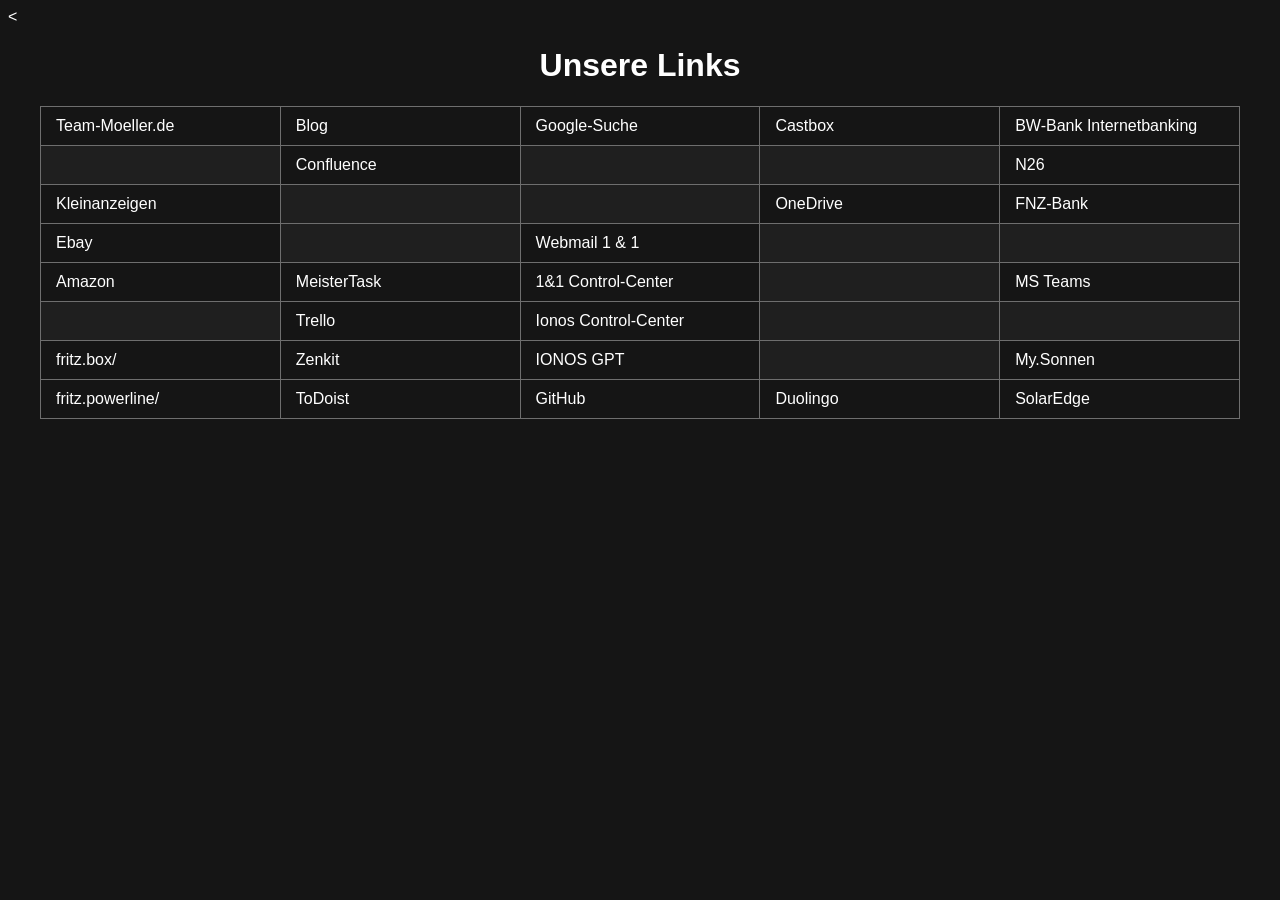
==== index.html @ db4968a4 "Refactor index.html to use external CSS Removed inline styles and added a link to an external styles" ====
﻿<!DOCTYPE html>
<html lang="de">
<head>
	<meta charset="utf-8">
	<meta name="viewport" content="width=device-width, initial-scale=1">
	<meta name="Author" content="Thomas Möller"/>
	<title>Team-Moeller – Unsere Links</title>
	<<link rel="stylesheet" href="css/style.css">
</head>
<body>
	<h1>Unsere Links</h1>
	<table>
		<tr>
			<td><a href="https://www.team-moeller.de/">Team-Moeller.de</a></td>
			<td><a href="https://blog.team-moeller.de/">Blog</a></td>
			<td><a href="https://www.google.de/">Google-Suche</a></td>
			<td><a href="https://castbox.fm/my/subscribed?country=de">Castbox</a></td>
			<td><a href="https://www.bw-bank.de/de/home.html">BW-Bank Internetbanking</a></td>
		</tr>
		<tr>
			<td></td>
			<td><a href="https://thomas-moeller.atlassian.net/wiki/home">Confluence</a></td>
			<td></td>
			<td></td>
			<td><a href="https://app.n26.com/login">N26</a></td>
		</tr>
		<tr>
			<td><a href="https://www.kleinanzeigen.de/">Kleinanzeigen</a></td>
			<td></td>
			<td></td>
			<td><a href="https://onedrive.live.com">OneDrive</a></td>
			<td><a href="https://portal.fnz.de/">FNZ-Bank</a></td>
		</tr>
		<tr>
			<td><a href="https://www.ebay.de/">Ebay</a></td>
			<td></td>
			<td><a href="https://mail.ionos.de/">Webmail 1 & 1</a></td>
			<td></td>
			<td></td>
		</tr>
		<tr>
			<td><a href="https://www.amazon.de/?tag=teammoellerde">Amazon</a></td>
			<td><a href="https://www.meistertask.com/app/dashboard">MeisterTask</a></td>
			<td><a href="https://www.1und1.de/login">1&1 Control-Center</a></td>
			<td></td>
			<td><a href="https://teams.microsoft.com.mcas.ms/v2/?tenantId=c1ae6ae3-78e2-4b9a-b388-9162475c2c1e">MS Teams</a></td>
		</tr>
		<tr>
			<td></td>
			<td><a href="https://trello.com/">Trello</a></td>
			<td><a href="https://login.ionos.de/?ionos-tour=instant&username=583286463">Ionos Control-Center</a></td>  
			<td></td>
			<td></td>
		</tr>
		<tr>
			<td><a href="http://fritz.box/">fritz.box/</a></td>
			<td><a href="https://zenkit.com/">Zenkit</a></td>
			<td><a href="https://ai.ionos.de/explore">IONOS GPT</a></td>
			<td></td>
			<td><a href="https://my.sonnen.de/dashboard?lang=de">My.Sonnen</a></td>
		</tr>
		<tr>
			<td><a href="http://fritz.powerline/">fritz.powerline/</a></td>
			<td><a href="https://todoist.com/app/today">ToDoist</a></td>
			<td><a href="https://github.com/">GitHub</a></td>
			<td><a href="https://www.duolingo.com/">Duolingo</a></td>
			<td><a href="https://monitoring.solaredge.com/solaredge-web/p/site/2461183/#/dashboard">SolarEdge</a></td>
		</tr>
	</table>
</body>
</html>
---- css/style.css ----
body {
    background-color: #151515;
    color: #ffffff;
    font-family: Arial, Helvetica, sans-serif;
}

h1 {
    text-align: center;
}

table {
    width: 100%;
    border-collapse: collapse;
    max-width: 1200px;
    margin: 0 auto;
}

td {
    width: 20%;
    border: 1px solid #6e6e6e;
    padding: 10px 15px;
    vertical-align: top;
}

td:hover {
    background-color: #2a2a2a;
}

a {
    color: #ffffff;
    text-decoration: none;
}

a:hover {
    color: #989898;
}

a:visited {
    color: #cccccc;
}

td:empty {
    background-color: #1f1f1f;
}
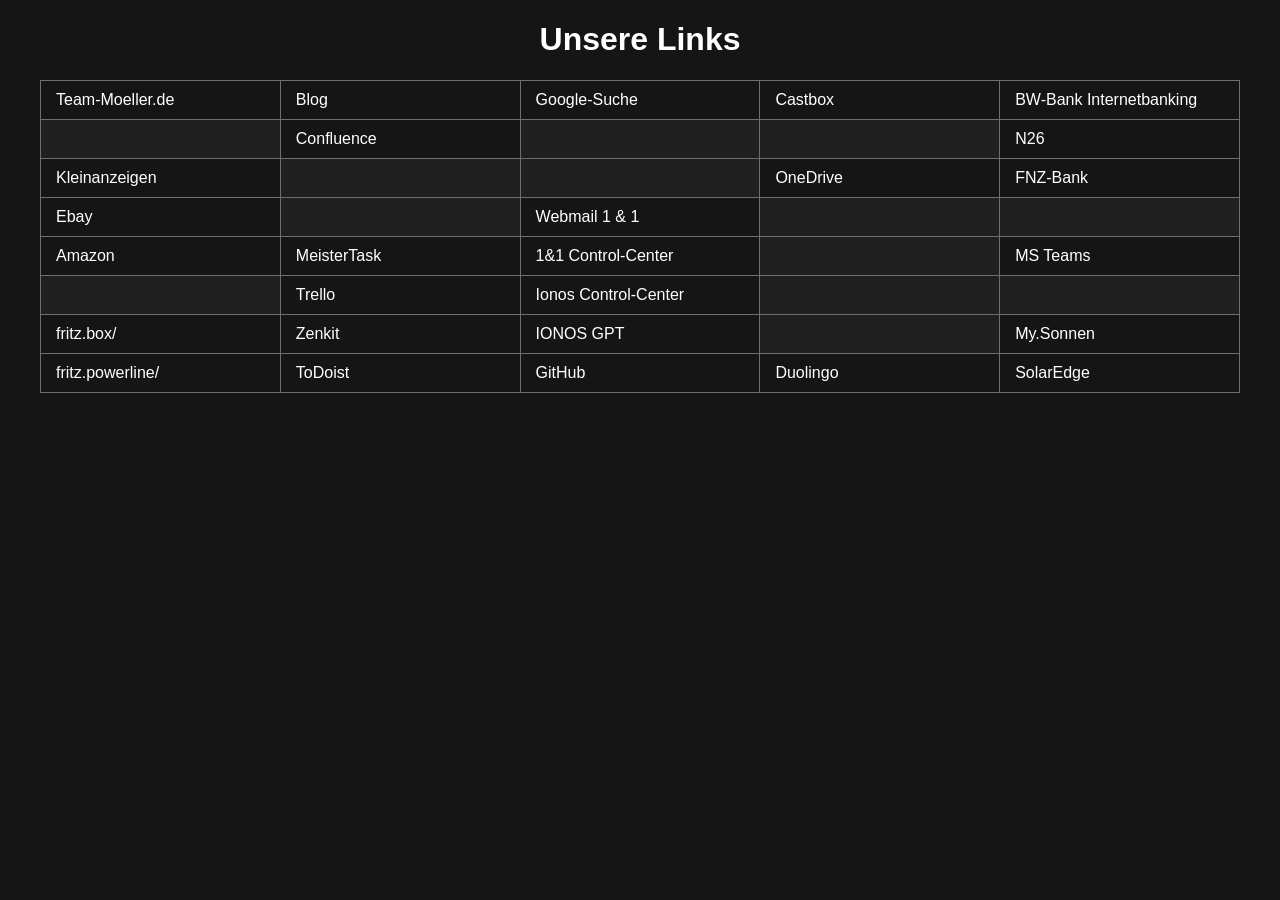
==== commit 9ce4f7fd: "Fix HTML encoding issues in index.html" ====
--- a/index.html
+++ b/index.html
@@ -5,7 +5,7 @@
 	<meta name="viewport" content="width=device-width, initial-scale=1">
 	<meta name="Author" content="Thomas Möller"/>
 	<title>Team-Moeller – Unsere Links</title>
-	<<link rel="stylesheet" href="css/style.css">
+	<link rel="stylesheet" href="css/style.css">
 </head>
 <body>
 	<h1>Unsere Links</h1>
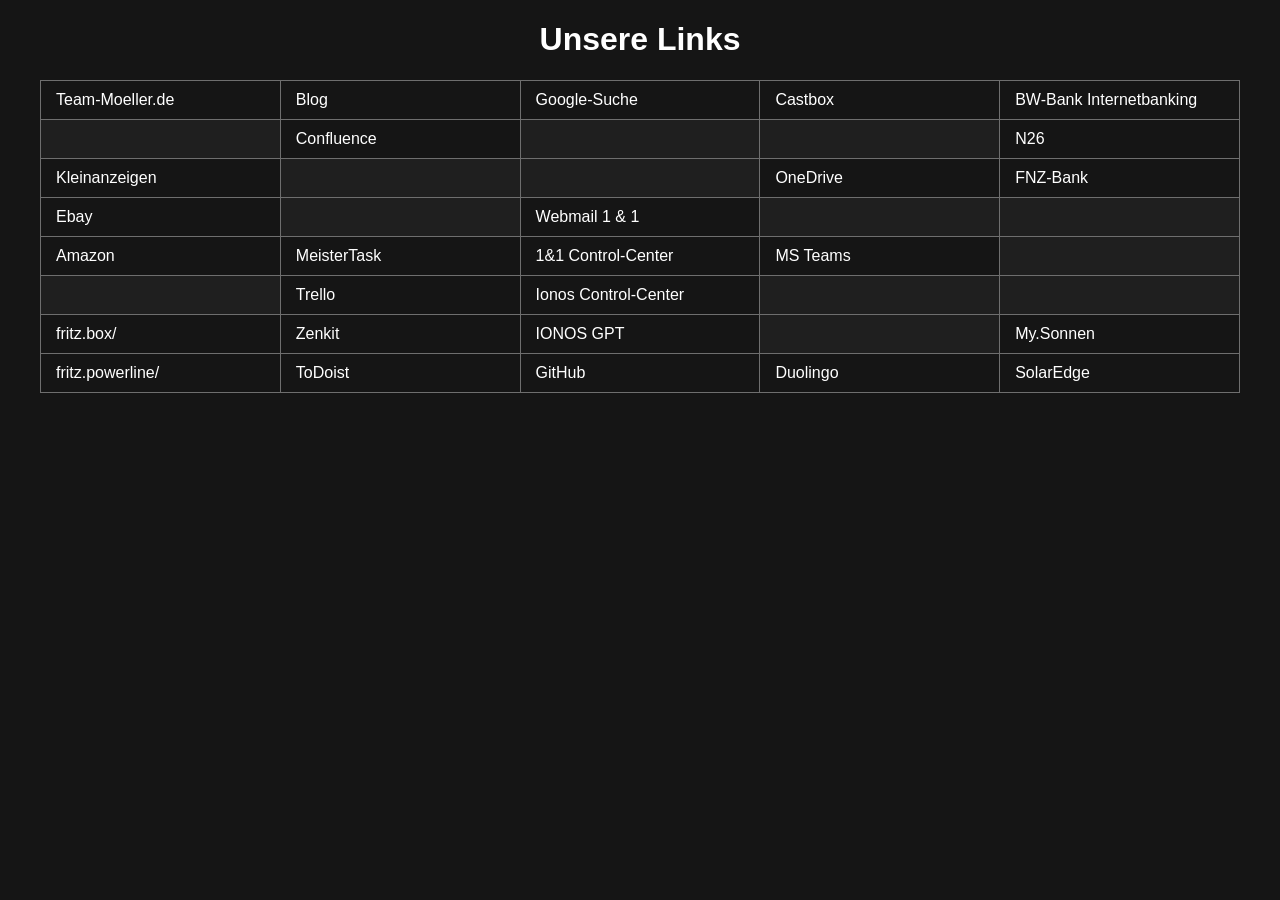
==== commit 59830a79: "Fix HTML formatting and structure" ====
--- a/index.html
+++ b/index.html
@@ -5,13 +5,14 @@
 	<meta name="viewport" content="width=device-width, initial-scale=1">
 	<meta name="Author" content="Thomas Möller"/>
 	<title>Team-Moeller – Unsere Links</title>
+	<link rel="icon" href="/images/favicon.png" type="image/png">
 	<link rel="stylesheet" href="css/style.css">
 </head>
 <body>
 	<h1>Unsere Links</h1>
 	<table>
 		<tr>
-			<td><a href="https://www.team-moeller.de/">Team-Moeller.de</a></td>
+			<td><a href="https://team-moeller.de/">Team-Moeller.de</a></td>
 			<td><a href="https://blog.team-moeller.de/">Blog</a></td>
 			<td><a href="https://www.google.de/">Google-Suche</a></td>
 			<td><a href="https://castbox.fm/my/subscribed?country=de">Castbox</a></td>
@@ -42,8 +43,8 @@
 			<td><a href="https://www.amazon.de/?tag=teammoellerde">Amazon</a></td>
 			<td><a href="https://www.meistertask.com/app/dashboard">MeisterTask</a></td>
 			<td><a href="https://www.1und1.de/login">1&1 Control-Center</a></td>
+			<td><a href="https://teams.microsoft.com.mcas.ms/v2/?tenantId=c1ae6ae3-78e2-4b9a-b388-9162475c2c1e">MS Teams</a></td>
 			<td></td>
-			<td><a href="https://teams.microsoft.com.mcas.ms/v2/?tenantId=c1ae6ae3-78e2-4b9a-b388-9162475c2c1e">MS Teams</a></td>
 		</tr>
 		<tr>
 			<td></td>
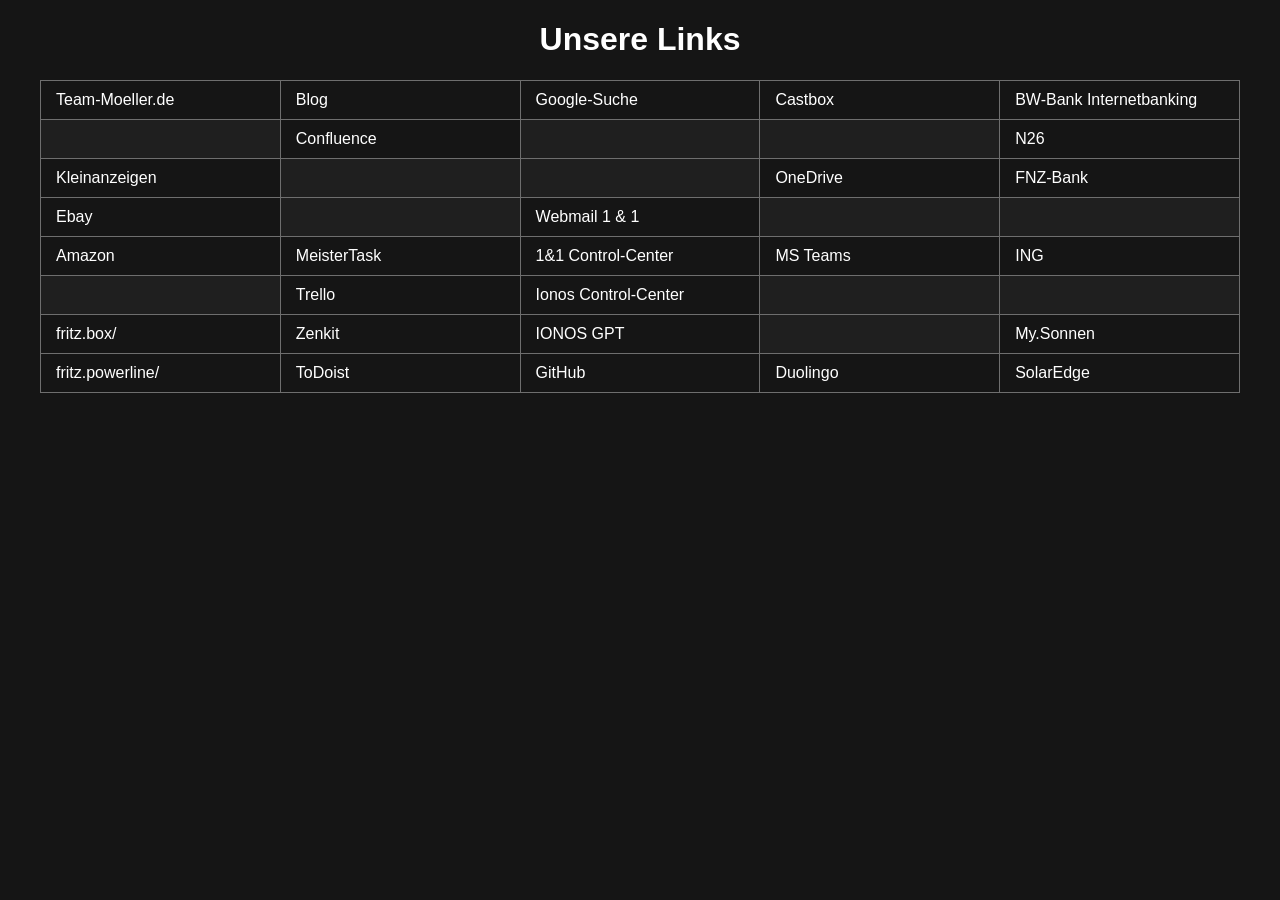
==== commit e7aee159: "Link to ING added" ====
--- a/index.html
+++ b/index.html
@@ -44,7 +44,7 @@
 			<td><a href="https://www.meistertask.com/app/dashboard">MeisterTask</a></td>
 			<td><a href="https://www.1und1.de/login">1&1 Control-Center</a></td>
 			<td><a href="https://teams.microsoft.com.mcas.ms/v2/?tenantId=c1ae6ae3-78e2-4b9a-b388-9162475c2c1e">MS Teams</a></td>
-			<td></td>
+			<td><a href="https://www.ing.de/">ING</a></td>
 		</tr>
 		<tr>
 			<td></td>
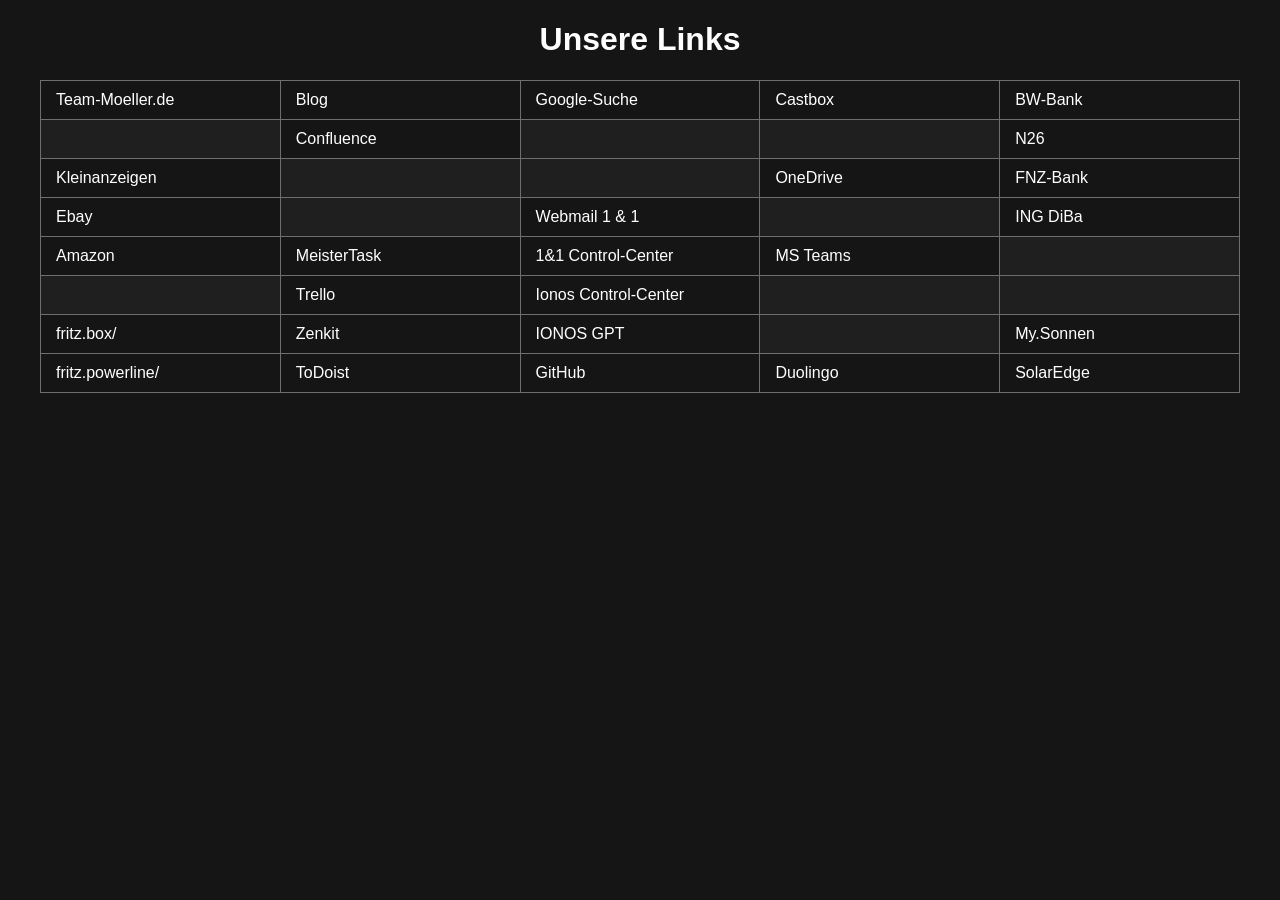
==== commit c6a35ea0: "Fix HTML formatting and structure" ====
--- a/index.html
+++ b/index.html
@@ -16,7 +16,7 @@
 			<td><a href="https://blog.team-moeller.de/">Blog</a></td>
 			<td><a href="https://www.google.de/">Google-Suche</a></td>
 			<td><a href="https://castbox.fm/my/subscribed?country=de">Castbox</a></td>
-			<td><a href="https://www.bw-bank.de/de/home.html">BW-Bank Internetbanking</a></td>
+			<td><a href="https://www.bw-bank.de/de/home.html">BW-Bank</a></td>
 		</tr>
 		<tr>
 			<td></td>
@@ -37,14 +37,14 @@
 			<td></td>
 			<td><a href="https://mail.ionos.de/">Webmail 1 & 1</a></td>
 			<td></td>
-			<td></td>
+			<td><a href="https://www.ing.de/">ING DiBa</a></td>
 		</tr>
 		<tr>
 			<td><a href="https://www.amazon.de/?tag=teammoellerde">Amazon</a></td>
 			<td><a href="https://www.meistertask.com/app/dashboard">MeisterTask</a></td>
 			<td><a href="https://www.1und1.de/login">1&1 Control-Center</a></td>
 			<td><a href="https://teams.microsoft.com.mcas.ms/v2/?tenantId=c1ae6ae3-78e2-4b9a-b388-9162475c2c1e">MS Teams</a></td>
-			<td><a href="https://www.ing.de/">ING</a></td>
+			<td></td>
 		</tr>
 		<tr>
 			<td></td>
